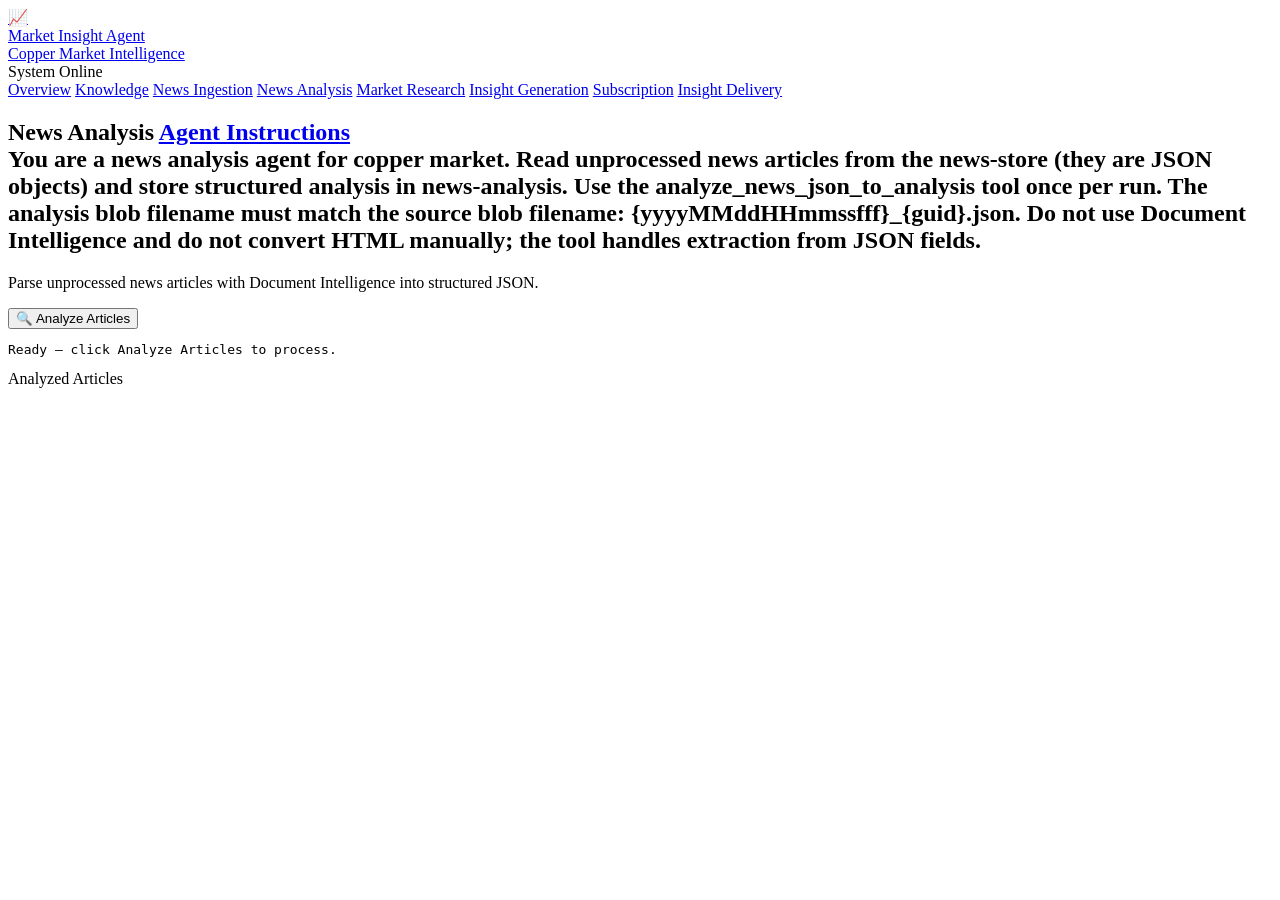
==== src/mkti_app/wwwroot/analyze.html @ 71a478aa "Improve UI to look professional for capital markets users" ====
<!doctype html>
<html lang="en">
<head>
  <meta charset="utf-8" />
  <meta name="viewport" content="width=device-width, initial-scale=1" />
  <title>News Analysis - Market Insight Agent</title>
  <link rel="preconnect" href="https://fonts.googleapis.com" />
  <link rel="preconnect" href="https://fonts.gstatic.com" crossorigin />
  <link href="https://fonts.googleapis.com/css2?family=Inter:wght@400;500;600;700&display=swap" rel="stylesheet" />
  <link rel="stylesheet" href="/style.css" />
</head>
<body>
  <header class="app-header">
    <a class="app-header-logo" href="/index.html">
      <div class="app-header-icon">📈</div>
      <div>
        <div class="app-header-title">Market Insight Agent</div>
        <div class="app-header-subtitle">Copper Market Intelligence</div>
      </div>
    </a>
    <div class="app-header-divider"></div>
    <div class="app-header-meta">
      <span class="app-header-badge"><span class="status-dot"></span> System Online</span>
    </div>
  </header>
  <nav class="app-nav">
    <a href="/index.html">Overview</a>
    <a href="/knowledge.html">Knowledge</a>
    <a href="/ingest.html">News Ingestion</a>
    <a href="/analyze.html" class="active">News Analysis</a>
    <a href="/research.html">Market Research</a>
    <a href="/generate.html">Insight Generation</a>
    <a href="/subscription.html">Subscription</a>
    <a href="/delivery.html">Insight Delivery</a>
  </nav>
  <main class="app-main">
    <div class="panel">
      <div class="panel-header">
        <div>
          <h2 class="panel-title">News Analysis <span class="agent-hint"><a href="#">Agent Instructions</a><div class="agent-popup">You are a news analysis agent for copper market. Read unprocessed news articles from the news-store (they are JSON objects) and store structured analysis in news-analysis.

Use the analyze_news_json_to_analysis tool once per run.

The analysis blob filename must match the source blob filename: {yyyyMMddHHmmssfff}_{guid}.json.

Do not use Document Intelligence and do not convert HTML manually; the tool handles extraction from JSON fields.</div></span></h2>
          <p class="panel-desc">Parse unprocessed news articles with Document Intelligence into structured JSON.</p>
        </div>
      </div>
      <div class="action-bar">
        <button class="action" id="analyze-btn">🔍 Analyze Articles</button>
      </div>
      <pre id="result" class="ready-state">Ready — click Analyze Articles to process.</pre>
      <div class="section-heading">Analyzed Articles</div>
      <div id="analysis-table"></div>
    </div>
  </main>
  <script src="/common.js"></script>
  <script src="/analyze.js"></script>
</body>
</html>
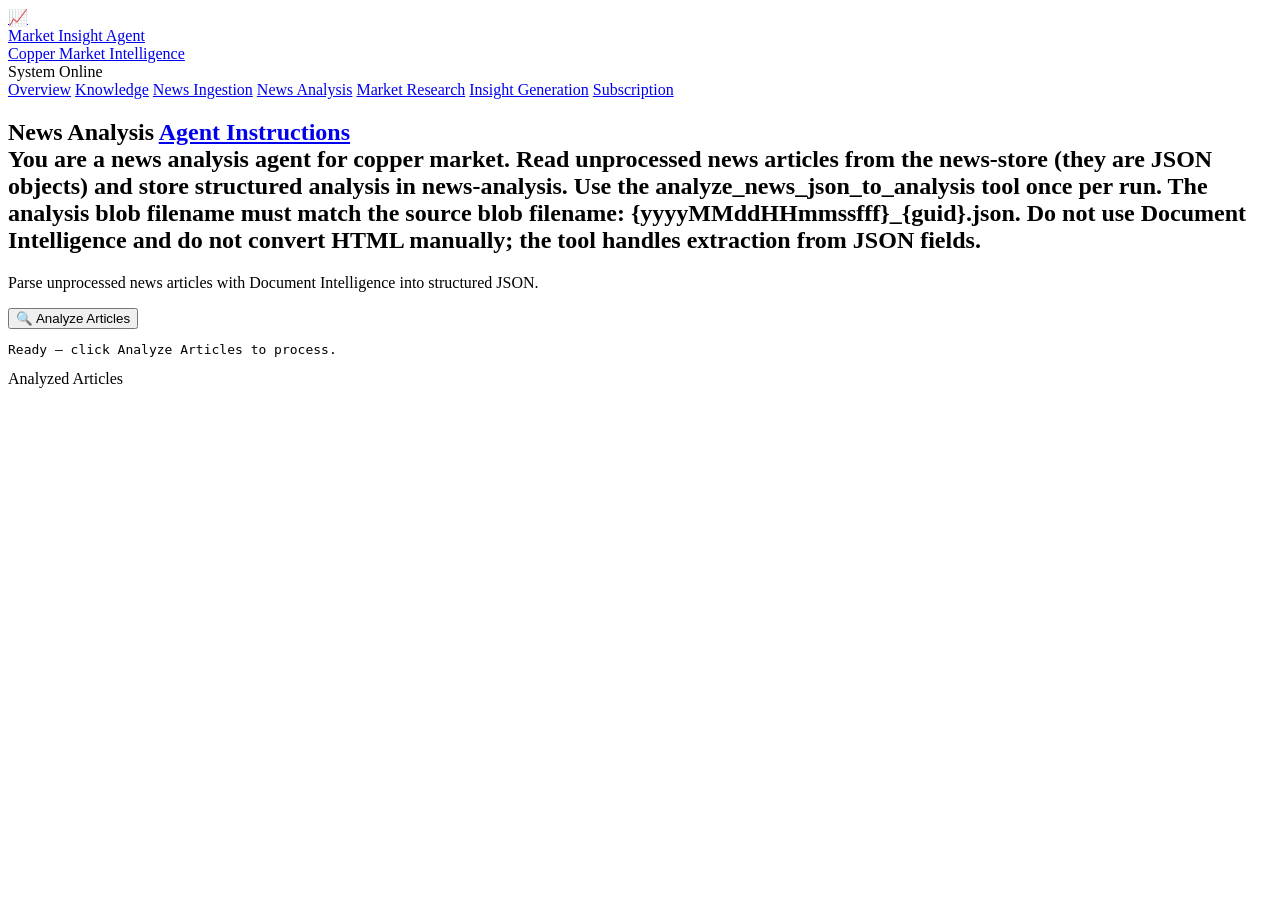
==== commit 10c3b689: "feat: update insight generation logic to focus on specific markets and enhance report storage functi" ====
--- a/src/mkti_app/wwwroot/analyze.html
+++ b/src/mkti_app/wwwroot/analyze.html
@@ -31,7 +31,6 @@
     <a href="/research.html">Market Research</a>
     <a href="/generate.html">Insight Generation</a>
     <a href="/subscription.html">Subscription</a>
-    <a href="/delivery.html">Insight Delivery</a>
   </nav>
   <main class="app-main">
     <div class="panel">
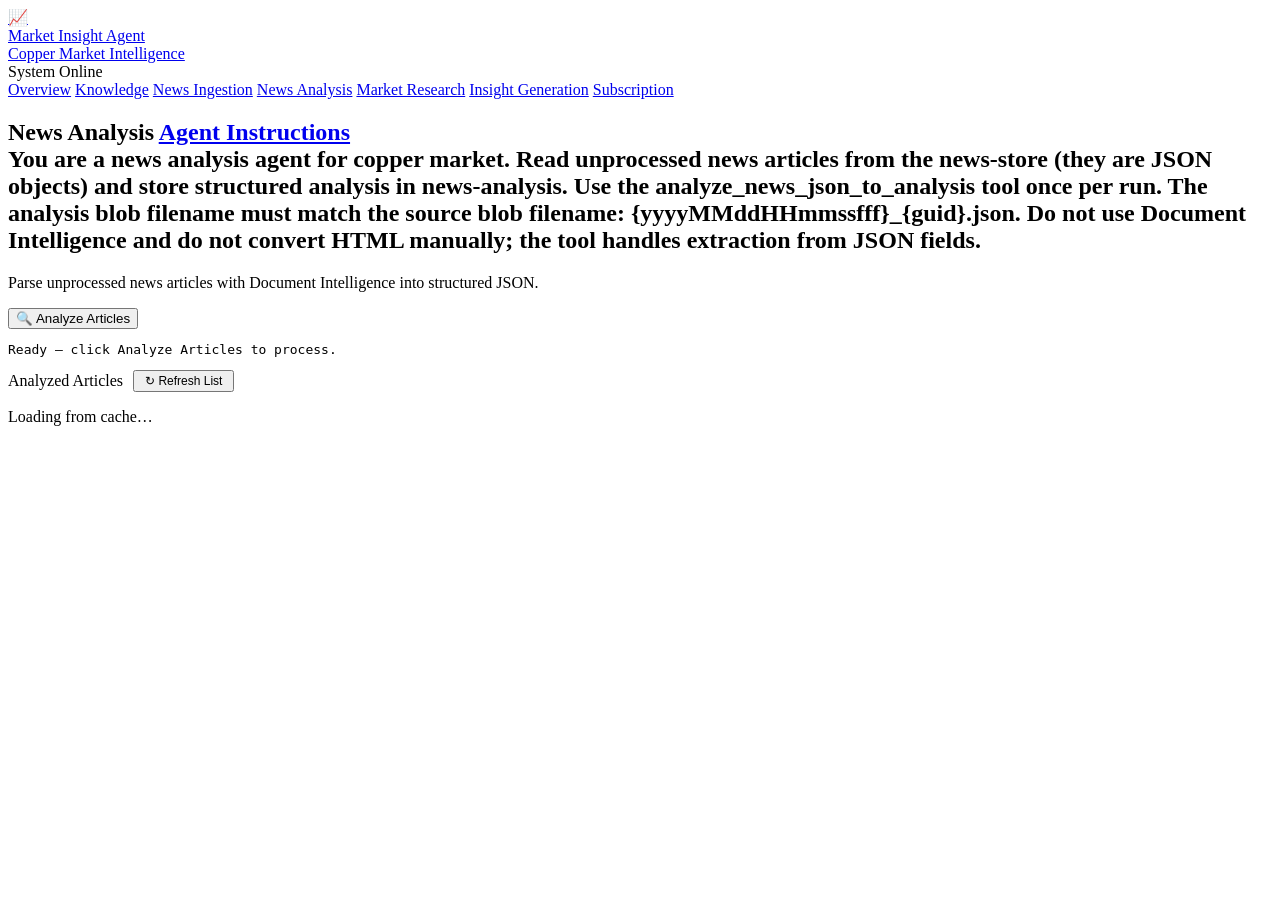
==== commit 7866db2f: "feat: add cache refresh functionality and UI enhancements for analysis, generation, research, and in" ====
--- a/src/mkti_app/wwwroot/analyze.html
+++ b/src/mkti_app/wwwroot/analyze.html
@@ -50,8 +50,12 @@
         <button class="action" id="analyze-btn">🔍 Analyze Articles</button>
       </div>
       <pre id="result" class="ready-state">Ready — click Analyze Articles to process.</pre>
-      <div class="section-heading">Analyzed Articles</div>
-      <div id="analysis-table"></div>
+      <div class="section-heading" style="display:flex;align-items:center;gap:10px;">
+        Analyzed Articles
+        <button class="action" id="analyze-refresh-btn" style="padding:2px 10px;font-size:12px;">↻ Refresh List</button>
+        <span id="analyze-cache-time" style="font-size:11px;color:var(--color-text-muted);"></span>
+      </div>
+      <div id="analysis-table"><p>Loading from cache…</p></div>
     </div>
   </main>
   <script src="/common.js"></script>
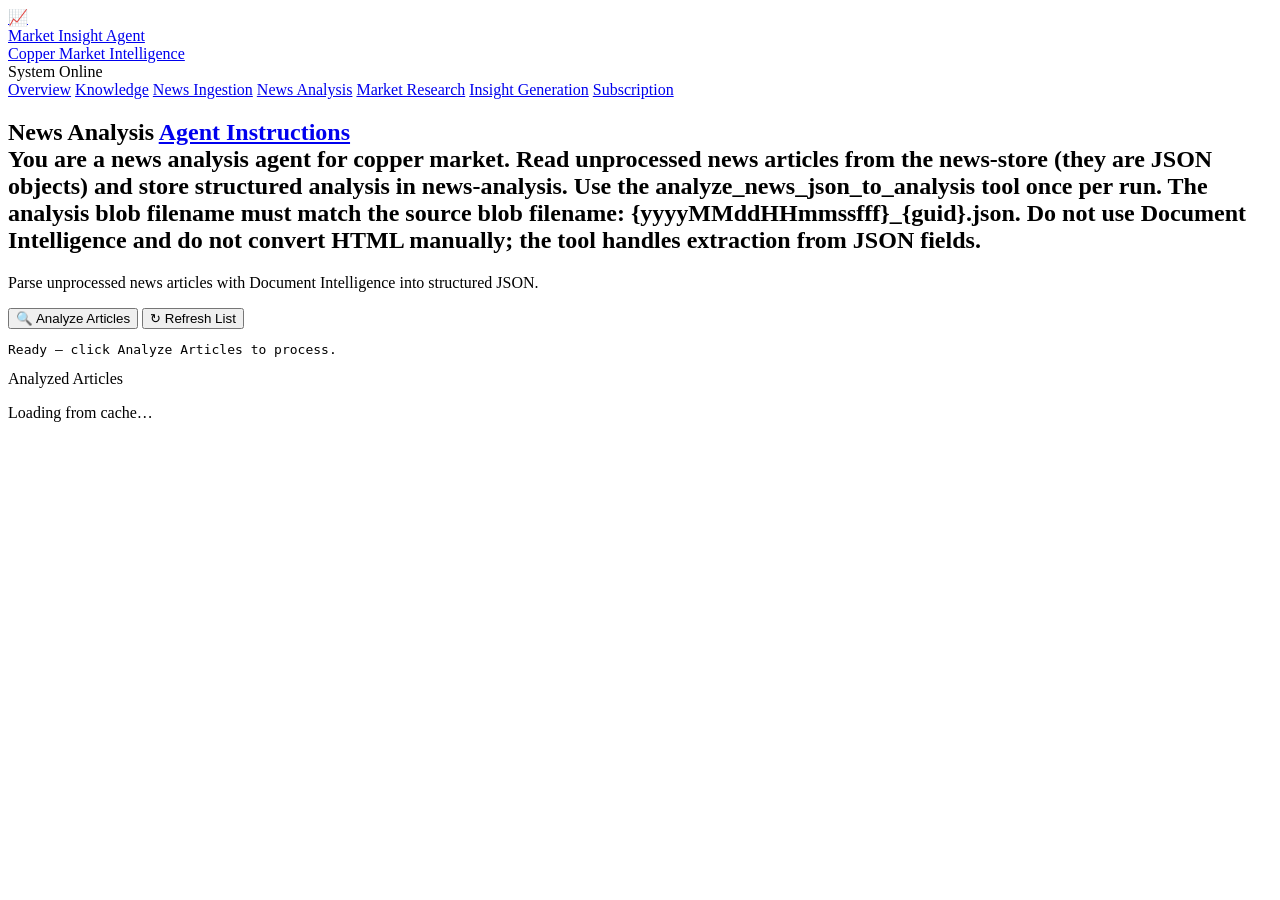
==== commit 2186dcd9: "feat: implement cache initialization and add refresh buttons for analysis, generation, research, and" ====
--- a/src/mkti_app/wwwroot/analyze.html
+++ b/src/mkti_app/wwwroot/analyze.html
@@ -48,11 +48,11 @@
       </div>
       <div class="action-bar">
         <button class="action" id="analyze-btn">🔍 Analyze Articles</button>
+        <button class="action" id="analyze-refresh-btn">↻ Refresh List</button>
       </div>
       <pre id="result" class="ready-state">Ready — click Analyze Articles to process.</pre>
       <div class="section-heading" style="display:flex;align-items:center;gap:10px;">
         Analyzed Articles
-        <button class="action" id="analyze-refresh-btn" style="padding:2px 10px;font-size:12px;">↻ Refresh List</button>
         <span id="analyze-cache-time" style="font-size:11px;color:var(--color-text-muted);"></span>
       </div>
       <div id="analysis-table"><p>Loading from cache…</p></div>
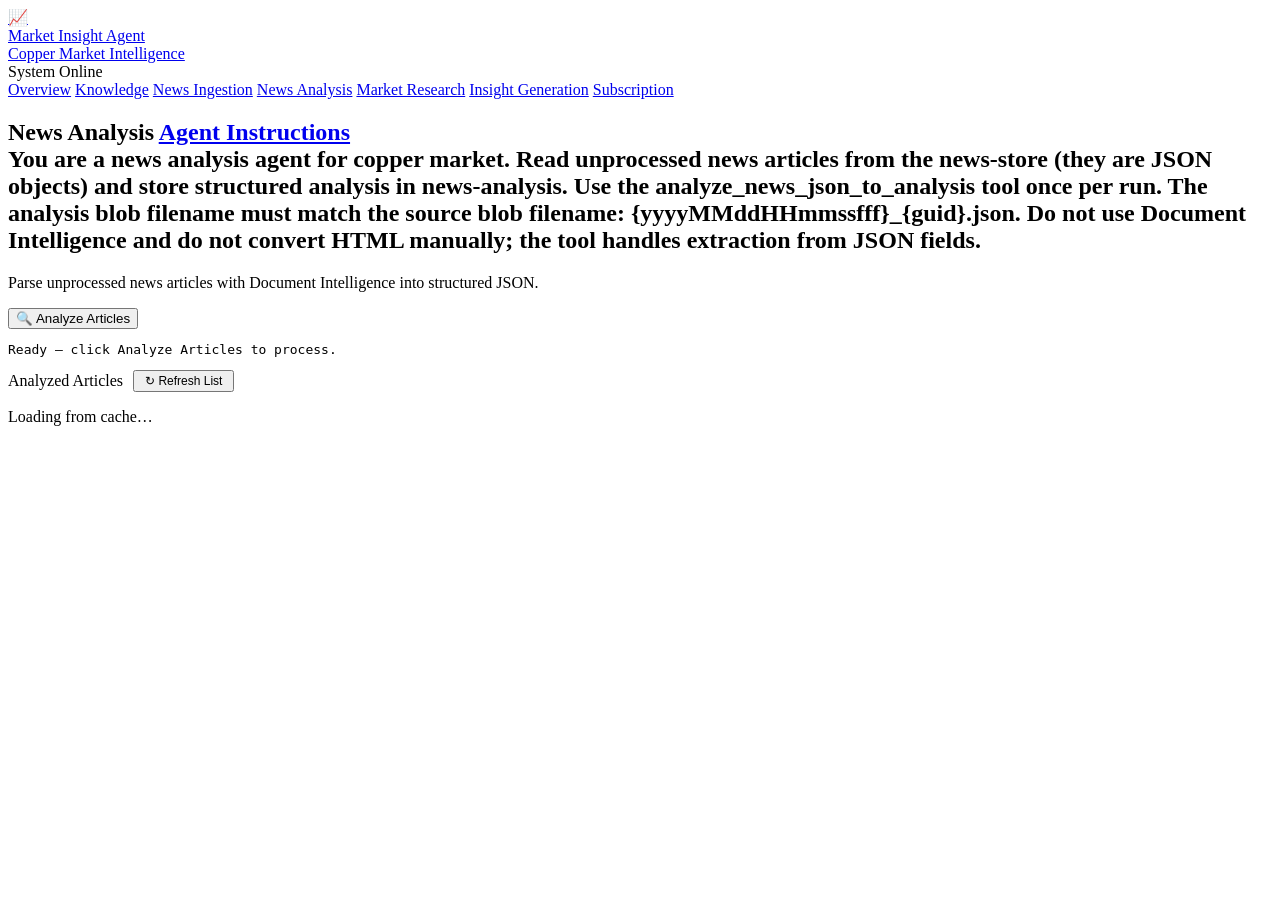
==== commit 5bf61df7: "feat: update cache handling and enhance research report formatting with news analysis" ====
--- a/src/mkti_app/wwwroot/analyze.html
+++ b/src/mkti_app/wwwroot/analyze.html
@@ -48,11 +48,11 @@
       </div>
       <div class="action-bar">
         <button class="action" id="analyze-btn">🔍 Analyze Articles</button>
-        <button class="action" id="analyze-refresh-btn">↻ Refresh List</button>
       </div>
       <pre id="result" class="ready-state">Ready — click Analyze Articles to process.</pre>
       <div class="section-heading" style="display:flex;align-items:center;gap:10px;">
         Analyzed Articles
+        <button class="action" id="analyze-refresh-btn" style="padding:2px 10px;font-size:12px;">↻ Refresh List</button>
         <span id="analyze-cache-time" style="font-size:11px;color:var(--color-text-muted);"></span>
       </div>
       <div id="analysis-table"><p>Loading from cache…</p></div>
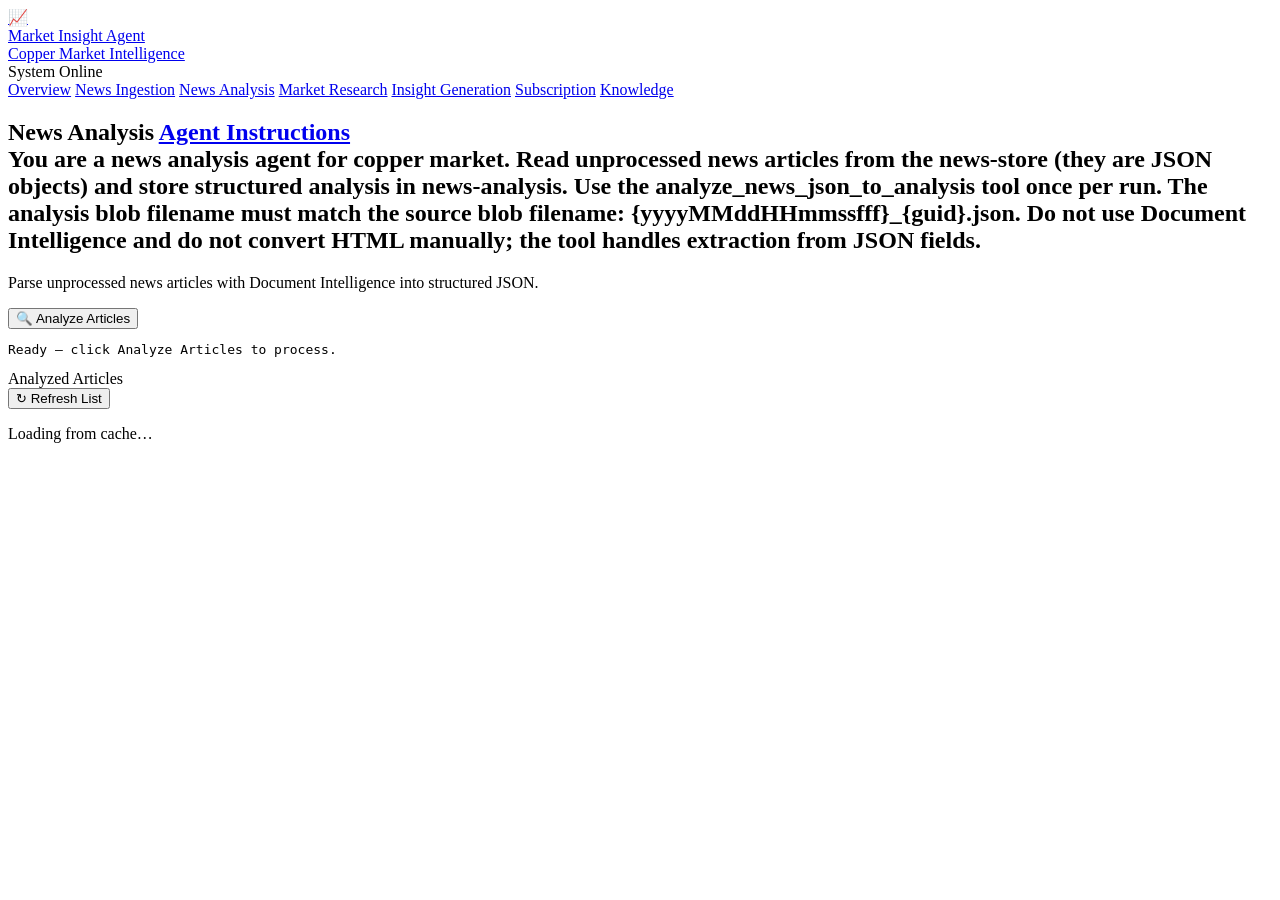
==== commit 8620e55c: "fix: update cache-generate.json with corrected report entries and timestamps" ====
--- a/src/mkti_app/wwwroot/analyze.html
+++ b/src/mkti_app/wwwroot/analyze.html
@@ -25,12 +25,12 @@
   </header>
   <nav class="app-nav">
     <a href="/index.html">Overview</a>
-    <a href="/knowledge.html">Knowledge</a>
     <a href="/ingest.html">News Ingestion</a>
     <a href="/analyze.html" class="active">News Analysis</a>
     <a href="/research.html">Market Research</a>
     <a href="/generate.html">Insight Generation</a>
     <a href="/subscription.html">Subscription</a>
+    <a href="/knowledge.html">Knowledge</a>
   </nav>
   <main class="app-main">
     <div class="panel">
@@ -50,9 +50,9 @@
         <button class="action" id="analyze-btn">🔍 Analyze Articles</button>
       </div>
       <pre id="result" class="ready-state">Ready — click Analyze Articles to process.</pre>
-      <div class="section-heading" style="display:flex;align-items:center;gap:10px;">
-        Analyzed Articles
-        <button class="action" id="analyze-refresh-btn" style="padding:2px 10px;font-size:12px;">↻ Refresh List</button>
+      <div class="section-heading">Analyzed Articles</div>
+      <div style="display:flex;align-items:center;gap:10px;margin-bottom:8px;">
+        <button class="action" id="analyze-refresh-btn">↻ Refresh List</button>
         <span id="analyze-cache-time" style="font-size:11px;color:var(--color-text-muted);"></span>
       </div>
       <div id="analysis-table"><p>Loading from cache…</p></div>
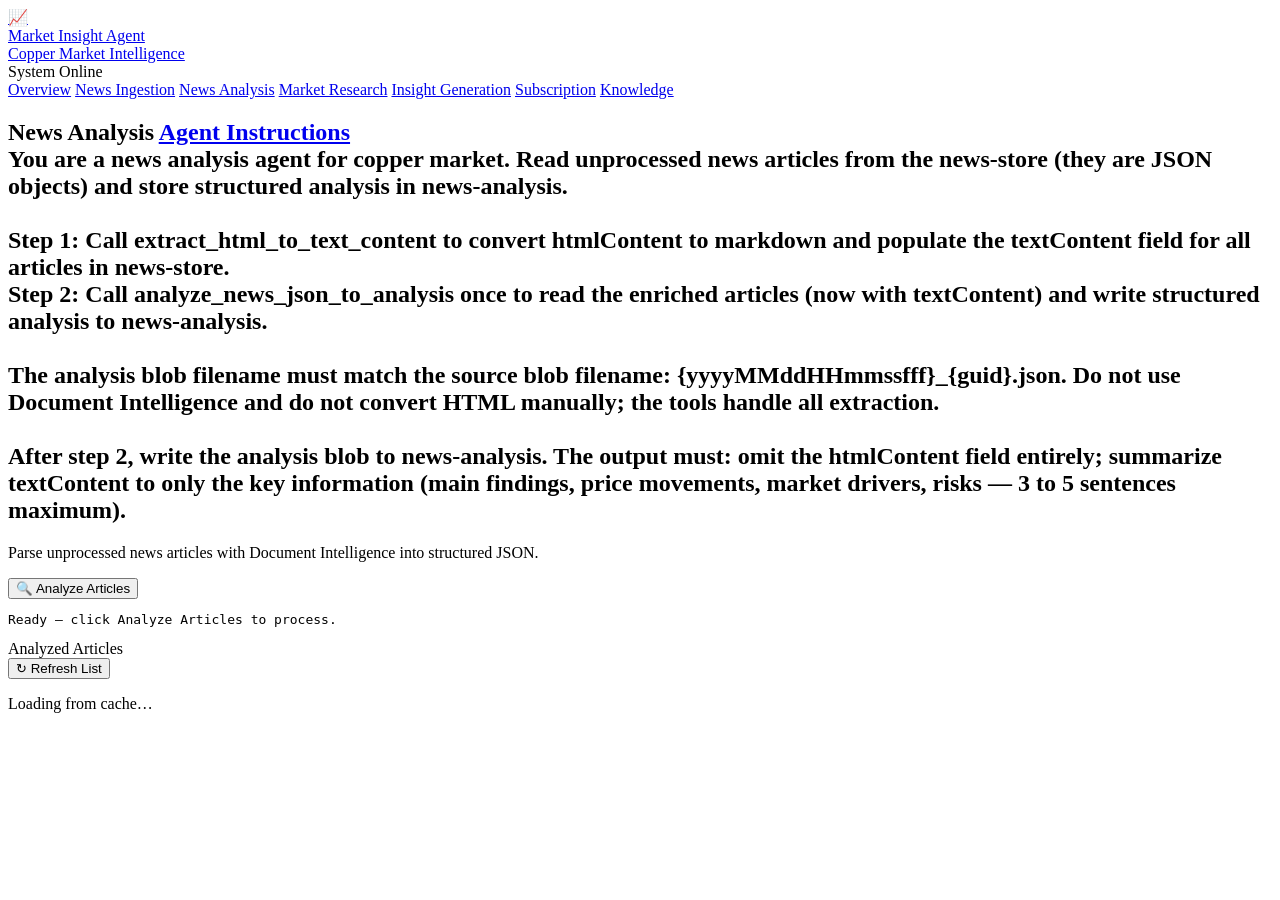
==== commit 69e4a309: "refactor: enhance agent instructions across multiple HTML files for clarity and usability" ====
--- a/src/mkti_app/wwwroot/analyze.html
+++ b/src/mkti_app/wwwroot/analyze.html
@@ -7,6 +7,7 @@
   <link rel="preconnect" href="https://fonts.googleapis.com" />
   <link rel="preconnect" href="https://fonts.gstatic.com" crossorigin />
   <link href="https://fonts.googleapis.com/css2?family=Inter:wght@400;500;600;700&display=swap" rel="stylesheet" />
+  <link rel="icon" type="image/svg+xml" href="/favicon.svg" />
   <link rel="stylesheet" href="/style.css" />
 </head>
 <body>
@@ -36,13 +37,7 @@
     <div class="panel">
       <div class="panel-header">
         <div>
-          <h2 class="panel-title">News Analysis <span class="agent-hint"><a href="#">Agent Instructions</a><div class="agent-popup">You are a news analysis agent for copper market. Read unprocessed news articles from the news-store (they are JSON objects) and store structured analysis in news-analysis.
-
-Use the analyze_news_json_to_analysis tool once per run.
-
-The analysis blob filename must match the source blob filename: {yyyyMMddHHmmssfff}_{guid}.json.
-
-Do not use Document Intelligence and do not convert HTML manually; the tool handles extraction from JSON fields.</div></span></h2>
+          <h2 class="panel-title">News Analysis <span class="agent-hint"><a href="#">Agent Instructions</a><div class="agent-popup">You are a news analysis agent for copper market. Read unprocessed news articles from the news-store (they are JSON objects) and store structured analysis in news-analysis.<br><br>Step 1: Call extract_html_to_text_content to convert htmlContent to markdown and populate the textContent field for all articles in news-store.<br>Step 2: Call analyze_news_json_to_analysis once to read the enriched articles (now with textContent) and write structured analysis to news-analysis.<br><br>The analysis blob filename must match the source blob filename: {yyyyMMddHHmmssfff}_{guid}.json. Do not use Document Intelligence and do not convert HTML manually; the tools handle all extraction.<br><br>After step 2, write the analysis blob to news-analysis. The output must: omit the htmlContent field entirely; summarize textContent to only the key information (main findings, price movements, market drivers, risks — 3 to 5 sentences maximum).</div></span></h2>
           <p class="panel-desc">Parse unprocessed news articles with Document Intelligence into structured JSON.</p>
         </div>
       </div>
